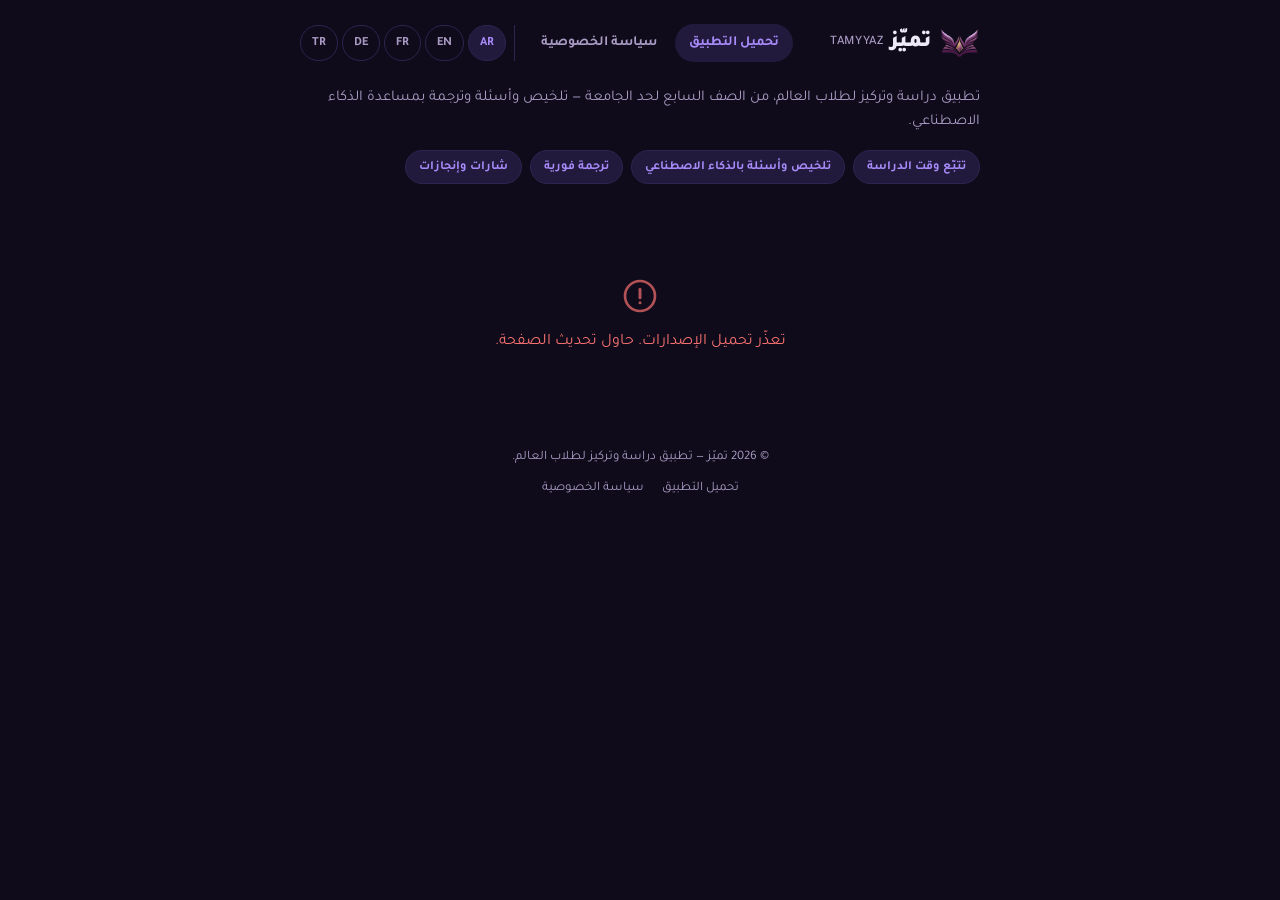
==== index.html @ 00f6e34a "Initial import: Tamyyaz website (download page + privacy policy, 5 languages) Migrated from tamyyaz/" ====
<!DOCTYPE html>
<html lang="ar" dir="rtl">
<head>
  <meta charset="UTF-8" />
  <meta name="viewport" content="width=device-width, initial-scale=1" />
  <title>تميّز — تحميل التطبيق</title>
  <meta name="description" content="حمّل أحدث نسخة من تطبيق تميّز مباشرة، مع أرشيف كامل للإصدارات السابقة." />
  <meta name="theme-color" content="#0f0b1a" />
  <link rel="icon" type="image/png" href="assets/favicon.png" />
  <link rel="apple-touch-icon" href="assets/favicon.png" />
  <link rel="alternate" hreflang="ar" href="index.html" />
  <link rel="alternate" hreflang="en" href="index-en.html" />
  <link rel="alternate" hreflang="fr" href="index-fr.html" />
  <link rel="alternate" hreflang="de" href="index-de.html" />
  <link rel="alternate" hreflang="tr" href="index-tr.html" />
  <link rel="alternate" hreflang="x-default" href="index.html" />
  <link rel="preconnect" href="https://fonts.googleapis.com" />
  <link rel="preconnect" href="https://fonts.gstatic.com" crossorigin />
  <link href="https://fonts.googleapis.com/css2?family=Tajawal:wght@400;500;700;900&display=swap" rel="stylesheet" />
  <link rel="stylesheet" href="css/style.css" />
</head>
<body>
  <header class="site-header">
    <div class="wrap header-inner">
      <a href="index.html" class="logo">
        <img src="assets/logo.png" alt="" class="logo-mark-img" />
        تميّز <span class="logo-en">TAMYYAZ</span>
      </a>
      <nav class="site-nav">
        <a href="index.html" class="nav-link active" aria-current="page">تحميل التطبيق</a>
        <a href="privacy.html" class="nav-link">سياسة الخصوصية</a>
        <span class="lang-group">
          <a href="index.html" class="nav-link lang-pill active" aria-current="true">AR</a>
          <a href="index-en.html" class="nav-link lang-pill">EN</a>
          <a href="index-fr.html" class="nav-link lang-pill">FR</a>
          <a href="index-de.html" class="nav-link lang-pill">DE</a>
          <a href="index-tr.html" class="nav-link lang-pill">TR</a>
        </span>
      </nav>
    </div>
  </header>

  <main class="wrap">
    <p class="tagline">تطبيق دراسة وتركيز لطلاب العالم، من الصف السابع لحد الجامعة — تلخيص وأسئلة وترجمة بمساعدة الذكاء الاصطناعي.</p>
    <div class="feature-row">
      <span class="feature-chip">تتبّع وقت الدراسة</span>
      <span class="feature-chip">تلخيص وأسئلة بالذكاء الاصطناعي</span>
      <span class="feature-chip">ترجمة فورية</span>
      <span class="feature-chip">شارات وإنجازات</span>
    </div>

    <section id="loading-state" class="state-msg">
      <div class="spinner" aria-hidden="true"></div>
      <p>جارٍ التحميل...</p>
    </section>
    <section id="empty-state" class="state-msg" hidden>
      <svg class="state-icon" viewBox="0 0 24 24" fill="none" aria-hidden="true">
        <path d="M3 8l2-4h14l2 4M3 8v10a1 1 0 0 0 1 1h16a1 1 0 0 0 1-1V8M3 8h18M9 12h6" stroke="currentColor" stroke-width="1.6" stroke-linecap="round" stroke-linejoin="round"/>
      </svg>
      <p>لا توجد إصدارات منشورة بعد.</p>
    </section>
    <section id="error-state" class="state-msg error" hidden>
      <svg class="state-icon" viewBox="0 0 24 24" fill="none" aria-hidden="true">
        <circle cx="12" cy="12" r="9" stroke="currentColor" stroke-width="1.6"/>
        <path d="M12 8v5M12 16h.01" stroke="currentColor" stroke-width="1.8" stroke-linecap="round"/>
      </svg>
      <p>تعذّر تحميل الإصدارات. حاول تحديث الصفحة.</p>
    </section>

    <section id="latest-release" class="hero-card" hidden>
      <img src="assets/logo.png" alt="تميّز" class="hero-logo" />
      <span class="badge">أحدث إصدار</span>
      <h1 class="version"></h1>
      <p class="meta"><span class="date"></span> · <span class="size"></span></p>
      <p class="notes"></p>
      <a class="download-btn" href="#">تحميل APK</a>
      <p class="hint">قد يطلب منك جهازك السماح بتثبيت التطبيقات من مصادر غير معروفة لمرة واحدة.</p>
    </section>

    <section id="release-list-section" class="releases-section" hidden>
      <h2>إصدارات سابقة</h2>
      <div class="table-scroll">
        <table id="release-list">
          <thead>
            <tr>
              <th>الإصدار</th>
              <th>التاريخ</th>
              <th>الحجم</th>
              <th>ملاحظات</th>
              <th></th>
            </tr>
          </thead>
          <tbody></tbody>
        </table>
      </div>
    </section>
  </main>

  <footer class="site-footer">
    <div class="wrap">
      <p>© 2026 تميّز — تطبيق دراسة وتركيز لطلاب العالم.</p>
      <div class="footer-links">
        <a href="index.html">تحميل التطبيق</a>
        <a href="privacy.html">سياسة الخصوصية</a>
      </div>
    </div>
  </footer>

  <script type="module" src="js/app.js"></script>
</body>
</html>
---- css/style.css ----
:root {
  --primary: #8b5cf6;
  --primary-dark: #5b21b6;
  --primary-light: #a78bfa;
  --accent: #f4a825;
  --bg: #0f0b1a;
  --surface: #17112b;
  --surface-alt: #221a3d;
  --text: #ede9f7;
  --text-muted: #a99bc4;
  --border: #2e2450;
  --danger: #f87171;
  --radius: 14px;
  --shadow: 0 10px 28px rgba(0, 0, 0, 0.45);
}

* {
  box-sizing: border-box;
}

body {
  margin: 0;
  font-family: "Tajawal", system-ui, sans-serif;
  background: var(--bg);
  color: var(--text);
  line-height: 1.6;
  overflow-x: hidden;
}

.wrap {
  max-width: 720px;
  margin: 0 auto;
  padding: 0 20px;
}

.wrap.narrow {
  max-width: 440px;
}

/* Header */

.site-header {
  padding: 24px 0;
}

.header-inner {
  display: flex;
  align-items: center;
  justify-content: space-between;
  flex-wrap: wrap;
  gap: 12px;
}

.logo {
  display: inline-flex;
  align-items: center;
  font-size: 22px;
  font-weight: 900;
  color: var(--text);
  text-decoration: none;
}

.logo-mark-img {
  height: 30px;
  width: auto;
  display: block;
  margin-inline-end: 8px;
  flex-shrink: 0;
}

.logo-en {
  font-size: 13px;
  font-weight: 500;
  color: var(--text-muted);
  letter-spacing: 0.05em;
  margin-inline-start: 6px;
}

.site-nav {
  display: flex;
  align-items: center;
  gap: 4px;
  flex-wrap: wrap;
}

.nav-link {
  color: var(--text-muted);
  text-decoration: none;
  font-size: 14px;
  font-weight: 700;
  padding: 8px 14px;
  border-radius: 999px;
  transition: background 0.15s ease, color 0.15s ease;
}

.nav-link:hover {
  color: var(--text);
  background: var(--surface-alt);
}

.nav-link.active {
  color: var(--primary-light);
  background: var(--surface-alt);
}

.lang-group {
  display: flex;
  align-items: center;
  gap: 4px;
  flex-wrap: wrap;
  margin-inline-start: 8px;
  padding-inline-start: 8px;
  border-inline-start: 1px solid var(--border);
}

.nav-link.lang-pill {
  padding: 7px 11px;
  font-size: 12.5px;
  border: 1px solid var(--border);
}

main {
  padding-bottom: 60px;
}

.tagline {
  color: var(--text-muted);
  font-size: 15px;
  margin: 0 0 16px;
}

.feature-row {
  display: flex;
  flex-wrap: wrap;
  gap: 8px;
  margin: 0 0 32px;
}

.feature-chip {
  font-size: 12.5px;
  font-weight: 700;
  color: var(--primary-light);
  background: var(--surface-alt);
  border: 1px solid var(--border);
  padding: 6px 13px;
  border-radius: 999px;
}

@keyframes fadeInUp {
  from {
    opacity: 0;
    transform: translateY(8px);
  }
  to {
    opacity: 1;
    transform: translateY(0);
  }
}

@keyframes spin {
  to {
    transform: rotate(360deg);
  }
}

/* Loading / empty / error states */

.state-msg {
  display: flex;
  flex-direction: column;
  align-items: center;
  text-align: center;
  padding: 60px 20px;
  color: var(--text-muted);
  font-size: 16px;
}

.state-msg[hidden] {
  display: none;
}

.state-msg p {
  margin: 0;
}

.state-icon {
  width: 40px;
  height: 40px;
  margin-bottom: 14px;
  opacity: 0.7;
}

.state-msg.error {
  color: var(--danger);
}

.spinner {
  width: 26px;
  height: 26px;
  border: 3px solid var(--border);
  border-top-color: var(--primary);
  border-radius: 50%;
  margin-bottom: 14px;
  animation: spin 0.8s linear infinite;
}

/* Icon badge (app mark), used at the top of the hero card */

.hero-logo {
  display: block;
  width: 140px;
  height: auto;
  margin: 0 auto 18px;
  filter: drop-shadow(0 10px 20px rgba(139, 92, 246, 0.4));
}

/* Hero card (latest release) */

.hero-card {
  position: relative;
  z-index: 0;
  background: var(--surface);
  border: 1px solid var(--border);
  border-radius: var(--radius);
  box-shadow: var(--shadow);
  padding: 36px 28px 32px;
  text-align: center;
  margin-top: 12px;
  animation: fadeInUp 0.4s ease both;
}

.hero-card::before {
  content: "";
  position: absolute;
  inset: 0 0 auto 0;
  height: 4px;
  border-radius: var(--radius) var(--radius) 0 0;
  background: linear-gradient(90deg, var(--primary), var(--accent));
}

.hero-card::after {
  content: "";
  position: absolute;
  top: -60px;
  left: 50%;
  transform: translateX(-50%);
  width: 280px;
  height: 160px;
  background: radial-gradient(ellipse at center, rgba(139, 92, 246, 0.32), transparent 70%);
  z-index: -1;
  pointer-events: none;
}

.badge {
  display: inline-block;
  background: var(--surface-alt);
  color: var(--primary-light);
  font-size: 13px;
  font-weight: 700;
  padding: 4px 14px;
  border-radius: 999px;
  margin-bottom: 12px;
}

.hero-card .version {
  font-size: 28px;
  font-weight: 900;
  margin: 0 0 6px;
}

.hero-card .meta {
  color: var(--text-muted);
  font-size: 14px;
  margin: 0 0 16px;
}

.hero-card .notes {
  font-size: 15px;
  white-space: pre-line;
  margin: 0 0 24px;
  text-align: start;
}

.download-btn {
  display: inline-block;
  background: var(--accent);
  color: #241a00;
  font-weight: 700;
  font-size: 17px;
  padding: 14px 40px;
  border-radius: 999px;
  text-decoration: none;
  transition: transform 0.15s ease, box-shadow 0.15s ease;
  box-shadow: 0 6px 16px rgba(244, 168, 37, 0.35);
}

.download-btn:hover {
  transform: translateY(-2px);
  box-shadow: 0 10px 22px rgba(244, 168, 37, 0.45);
}

.download-btn:active {
  transform: translateY(0);
}

.hint {
  font-size: 13px;
  color: var(--text-muted);
  margin: 18px 0 0;
}

/* Previous releases table */

.releases-section {
  margin-top: 40px;
  animation: fadeInUp 0.4s ease 0.08s both;
}

.releases-section h2 {
  font-size: 18px;
  margin-bottom: 12px;
}

.table-scroll {
  overflow-x: auto;
  border: 1px solid var(--border);
  border-radius: var(--radius);
  background: var(--surface);
}

table {
  width: 100%;
  border-collapse: collapse;
  font-size: 14px;
}

th,
td {
  padding: 12px 14px;
  text-align: start;
  white-space: nowrap;
}

.notes-cell {
  white-space: normal;
  min-width: 160px;
  color: var(--text-muted);
}

thead th {
  color: var(--text-muted);
  font-weight: 700;
  font-size: 12px;
  border-bottom: 1px solid var(--border);
}

tbody tr {
  transition: background 0.15s ease;
}

tbody tr:hover {
  background: var(--surface-alt);
}

tbody tr + tr td {
  border-top: 1px solid var(--border);
}

.link-btn {
  color: var(--primary-light);
  font-weight: 700;
  text-decoration: none;
}

.link-btn:hover {
  text-decoration: underline;
}

/* Footer */

.site-footer {
  padding: 32px 0 40px;
  text-align: center;
}

.site-footer p {
  margin: 0 0 10px;
  font-size: 13px;
  color: var(--text-muted);
}

.footer-links {
  display: flex;
  justify-content: center;
  gap: 18px;
  flex-wrap: wrap;
}

.footer-links a {
  font-size: 13px;
  color: var(--text-muted);
  text-decoration: none;
}

.footer-links a:hover {
  color: var(--primary-light);
}

/* Long-form legal/document pages (privacy policy) */

.doc {
  background: var(--surface);
  border: 1px solid var(--border);
  border-radius: var(--radius);
  box-shadow: var(--shadow);
  padding: 36px 32px;
  margin-top: 12px;
  animation: fadeInUp 0.4s ease both;
}

.doc h1 {
  font-size: 26px;
  margin: 0 0 8px;
}

.doc-updated {
  color: var(--text-muted);
  font-size: 14px;
  margin: 0 0 20px;
}

.doc-note {
  font-size: 14px;
  color: var(--text-muted);
  background: var(--surface-alt);
  border-radius: 10px;
  padding: 14px 16px;
  margin: 0 0 28px;
}

.doc-note a {
  color: var(--primary-light);
}

.doc-note p {
  margin: 0 0 8px;
}

.doc-note p:last-child {
  margin-bottom: 0;
}

.doc .toc {
  background: var(--surface-alt);
  border-radius: 10px;
  padding: 18px 20px;
  margin: 0 0 32px;
}

.doc .toc p {
  margin: 0 0 10px;
  font-weight: 700;
  font-size: 14px;
  color: var(--text-muted);
}

.doc .toc ol {
  margin: 0;
  padding-inline-start: 20px;
  columns: 2;
  font-size: 14px;
}

.doc .toc li {
  margin-bottom: 6px;
  break-inside: avoid;
}

.doc .toc a {
  color: var(--primary-light);
  text-decoration: none;
}

.doc .toc a:hover {
  text-decoration: underline;
}

.doc section {
  margin-bottom: 30px;
  scroll-margin-top: 16px;
}

.doc section:last-child {
  margin-bottom: 0;
}

.doc h2 {
  font-size: 19px;
  margin: 0 0 12px;
  color: var(--text);
}

.doc h2 .num {
  color: var(--primary-light);
  margin-inline-end: 8px;
}

.doc p,
.doc li {
  font-size: 15.5px;
  line-height: 1.85;
  color: var(--text);
}

.doc p {
  margin: 0 0 12px;
}

.doc ul {
  margin: 0 0 12px;
  padding-inline-start: 22px;
}

.doc li {
  margin-bottom: 8px;
}

.doc li:last-child {
  margin-bottom: 0;
}

.doc strong {
  color: var(--primary-light);
}

.doc a {
  color: var(--primary-light);
}

.doc .contact-email {
  font-weight: 700;
  font-size: 16px;
}

@media (max-width: 480px) {
  .header-inner {
    flex-direction: column;
    align-items: flex-start;
    gap: 10px;
  }

  .site-nav {
    width: 100%;
  }

  .hero-card {
    padding: 30px 18px 26px;
  }

  .hero-card .version {
    font-size: 24px;
  }

  .download-btn {
    width: 100%;
    padding: 16px;
    font-size: 16px;
  }

  .doc {
    padding: 26px 20px;
  }

  .doc .toc ol {
    columns: 1;
  }
}
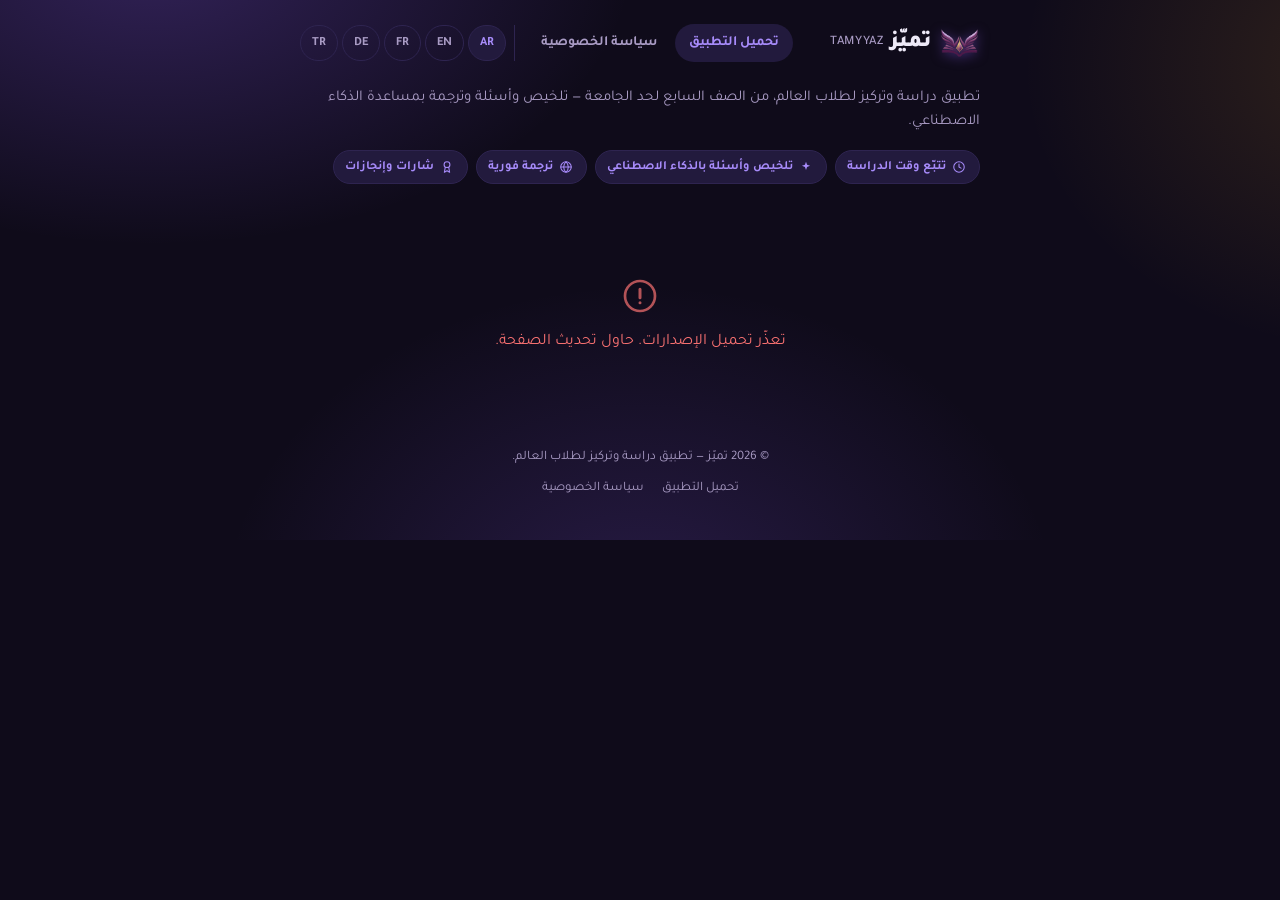
==== commit 61bd9786: "Creative visual pass: ambient background, glass cards, icons, sparkle accents - Layer soft violet/go" ====
--- a/index.html
+++ b/index.html
@@ -43,10 +43,10 @@
   <main class="wrap">
     <p class="tagline">تطبيق دراسة وتركيز لطلاب العالم، من الصف السابع لحد الجامعة — تلخيص وأسئلة وترجمة بمساعدة الذكاء الاصطناعي.</p>
     <div class="feature-row">
-      <span class="feature-chip">تتبّع وقت الدراسة</span>
-      <span class="feature-chip">تلخيص وأسئلة بالذكاء الاصطناعي</span>
-      <span class="feature-chip">ترجمة فورية</span>
-      <span class="feature-chip">شارات وإنجازات</span>
+      <span class="feature-chip"><svg class="chip-icon" viewBox="0 0 24 24" fill="none" stroke="currentColor" stroke-width="1.8" stroke-linecap="round" stroke-linejoin="round" aria-hidden="true"><circle cx="12" cy="12" r="9"/><path d="M12 7v5l3.5 2"/></svg>تتبّع وقت الدراسة</span>
+      <span class="feature-chip"><svg class="chip-icon" viewBox="0 0 24 24" fill="currentColor" aria-hidden="true"><path d="M12 3l1.8 5.2L19 10l-5.2 1.8L12 17l-1.8-5.2L5 10l5.2-1.8z"/></svg>تلخيص وأسئلة بالذكاء الاصطناعي</span>
+      <span class="feature-chip"><svg class="chip-icon" viewBox="0 0 24 24" fill="none" stroke="currentColor" stroke-width="1.8" stroke-linecap="round" stroke-linejoin="round" aria-hidden="true"><circle cx="12" cy="12" r="9"/><path d="M3 12h18"/><path d="M12 3c2.5 2.5 4 5.7 4 9s-1.5 6.5-4 9c-2.5-2.5-4-5.7-4-9s1.5-6.5 4-9z"/></svg>ترجمة فورية</span>
+      <span class="feature-chip"><svg class="chip-icon" viewBox="0 0 24 24" fill="none" stroke="currentColor" stroke-width="1.8" stroke-linecap="round" stroke-linejoin="round" aria-hidden="true"><circle cx="12" cy="8" r="5"/><path d="M9 12.8L7.5 21l4.5-2.7 4.5 2.7-1.5-8.2"/></svg>شارات وإنجازات</span>
     </div>
 
     <section id="loading-state" class="state-msg">
@@ -68,7 +68,11 @@
     </section>
 
     <section id="latest-release" class="hero-card" hidden>
-      <img src="assets/logo.png" alt="تميّز" class="hero-logo" />
+      <div class="hero-logo-wrap">
+        <img src="assets/logo.png" alt="تميّز" class="hero-logo" />
+        <svg class="sparkle sparkle-1" viewBox="0 0 24 24" fill="currentColor" aria-hidden="true"><path d="M12 2l1.6 6.4L20 10l-6.4 1.6L12 18l-1.6-6.4L4 10l6.4-1.6z"/></svg>
+        <svg class="sparkle sparkle-2" viewBox="0 0 24 24" fill="currentColor" aria-hidden="true"><path d="M12 2l1.6 6.4L20 10l-6.4 1.6L12 18l-1.6-6.4L4 10l6.4-1.6z"/></svg>
+      </div>
       <span class="badge">أحدث إصدار</span>
       <h1 class="version"></h1>
       <p class="meta"><span class="date"></span> · <span class="size"></span></p>
--- a/css/style.css
+++ b/css/style.css
@@ -6,6 +6,7 @@
   --bg: #0f0b1a;
   --surface: #17112b;
   --surface-alt: #221a3d;
+  --glass: rgba(23, 17, 43, 0.66);
   --text: #ede9f7;
   --text-muted: #a99bc4;
   --border: #2e2450;
@@ -21,10 +22,15 @@
 body {
   margin: 0;
   font-family: "Tajawal", system-ui, sans-serif;
-  background: var(--bg);
   color: var(--text);
   line-height: 1.6;
   overflow-x: hidden;
+  background-color: var(--bg);
+  background-image:
+    radial-gradient(ellipse 800px 480px at 12% -8%, rgba(139, 92, 246, 0.28), transparent 60%),
+    radial-gradient(ellipse 600px 480px at 108% 12%, rgba(244, 168, 37, 0.14), transparent 60%),
+    radial-gradient(ellipse 700px 560px at 50% 115%, rgba(139, 92, 246, 0.2), transparent 60%);
+  background-repeat: no-repeat;
 }
 
 .wrap {
@@ -66,6 +72,7 @@
   display: block;
   margin-inline-end: 8px;
   flex-shrink: 0;
+  filter: drop-shadow(0 2px 6px rgba(139, 92, 246, 0.5));
 }
 
 .logo-en {
@@ -137,13 +144,22 @@
 }
 
 .feature-chip {
+  display: inline-flex;
+  align-items: center;
+  gap: 6px;
   font-size: 12.5px;
   font-weight: 700;
   color: var(--primary-light);
   background: var(--surface-alt);
   border: 1px solid var(--border);
-  padding: 6px 13px;
+  padding: 6px 13px 6px 11px;
   border-radius: 999px;
+}
+
+.chip-icon {
+  width: 14px;
+  height: 14px;
+  flex-shrink: 0;
 }
 
 @keyframes fadeInUp {
@@ -160,6 +176,18 @@
 @keyframes spin {
   to {
     transform: rotate(360deg);
+  }
+}
+
+@keyframes twinkle {
+  0%,
+  100% {
+    opacity: 0.25;
+    transform: scale(0.75) rotate(0deg);
+  }
+  50% {
+    opacity: 1;
+    transform: scale(1.15) rotate(8deg);
   }
 }
 
@@ -204,14 +232,53 @@
   animation: spin 0.8s linear infinite;
 }
 
-/* Icon badge (app mark), used at the top of the hero card */
+/* Hero logo + sparkle decoration, at the top of the release card */
+
+.hero-logo-wrap {
+  position: relative;
+  width: fit-content;
+  margin: 0 auto 18px;
+}
 
 .hero-logo {
   display: block;
   width: 140px;
   height: auto;
-  margin: 0 auto 18px;
   filter: drop-shadow(0 10px 20px rgba(139, 92, 246, 0.4));
+}
+
+.hero-logo.small {
+  width: 72px;
+  margin: 0 auto 14px;
+}
+
+.sparkle {
+  position: absolute;
+  color: var(--accent);
+  filter: drop-shadow(0 0 4px rgba(244, 168, 37, 0.6));
+  animation: twinkle 2.6s ease-in-out infinite;
+}
+
+.sparkle-1 {
+  width: 16px;
+  height: 16px;
+  top: -4px;
+  inset-inline-end: -10px;
+  animation-delay: 0s;
+}
+
+.sparkle-2 {
+  width: 11px;
+  height: 11px;
+  bottom: 8px;
+  inset-inline-start: -14px;
+  animation-delay: 1.1s;
+}
+
+@media (prefers-reduced-motion: reduce) {
+  .sparkle {
+    animation: none;
+  }
 }
 
 /* Hero card (latest release) */
@@ -219,7 +286,9 @@
 .hero-card {
   position: relative;
   z-index: 0;
-  background: var(--surface);
+  background: var(--glass);
+  -webkit-backdrop-filter: blur(20px);
+  backdrop-filter: blur(20px);
   border: 1px solid var(--border);
   border-radius: var(--radius);
   box-shadow: var(--shadow);
@@ -266,6 +335,7 @@
   font-size: 28px;
   font-weight: 900;
   margin: 0 0 6px;
+  text-shadow: 0 0 30px rgba(139, 92, 246, 0.45);
 }
 
 .hero-card .meta {
@@ -282,8 +352,10 @@
 }
 
 .download-btn {
+  position: relative;
   display: inline-block;
-  background: var(--accent);
+  overflow: hidden;
+  background: linear-gradient(135deg, rgba(255, 255, 255, 0.3), transparent 45%), var(--accent);
   color: #241a00;
   font-weight: 700;
   font-size: 17px;
@@ -407,6 +479,8 @@
 }
 
 /* Long-form legal/document pages (privacy policy) */
+/* Kept on a solid (non-glass) surface on purpose: this content needs to
+   read as trustworthy and legible first, decorative second. */
 
 .doc {
   background: var(--surface);
@@ -421,6 +495,7 @@
 .doc h1 {
   font-size: 26px;
   margin: 0 0 8px;
+  text-shadow: 0 0 24px rgba(139, 92, 246, 0.3);
 }
 
 .doc-updated {
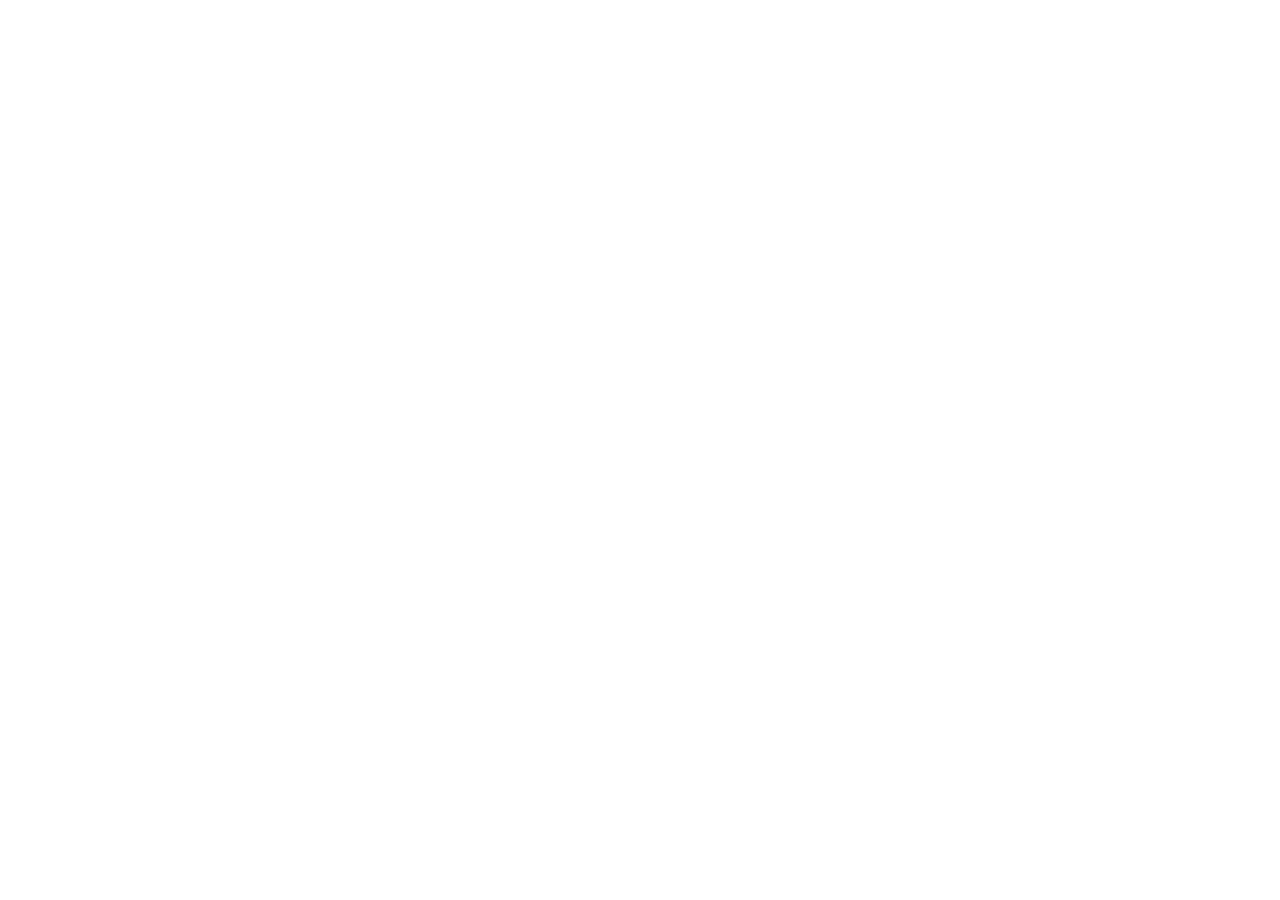
==== commit c72c9f86: "Retire the APK site: everything redirects to darksham.vercel.app" ====
--- a/index.html
+++ b/index.html
@@ -1,115 +1,15 @@
 <!DOCTYPE html>
-<html lang="ar" dir="rtl">
+<html lang="en">
 <head>
   <meta charset="UTF-8" />
   <meta name="viewport" content="width=device-width, initial-scale=1" />
-  <title>تميّز — تحميل التطبيق</title>
-  <meta name="description" content="حمّل أحدث نسخة من تطبيق تميّز مباشرة، مع أرشيف كامل للإصدارات السابقة." />
-  <meta name="theme-color" content="#0f0b1a" />
-  <link rel="icon" type="image/png" href="assets/favicon.png" />
-  <link rel="apple-touch-icon" href="assets/favicon.png" />
-  <link rel="alternate" hreflang="ar" href="index.html" />
-  <link rel="alternate" hreflang="en" href="index-en.html" />
-  <link rel="alternate" hreflang="fr" href="index-fr.html" />
-  <link rel="alternate" hreflang="de" href="index-de.html" />
-  <link rel="alternate" hreflang="tr" href="index-tr.html" />
-  <link rel="alternate" hreflang="x-default" href="index.html" />
-  <link rel="preconnect" href="https://fonts.googleapis.com" />
-  <link rel="preconnect" href="https://fonts.gstatic.com" crossorigin />
-  <link href="https://fonts.googleapis.com/css2?family=Tajawal:wght@400;500;700;900&display=swap" rel="stylesheet" />
-  <link rel="stylesheet" href="css/style.css" />
+  <title>Darksham</title>
+  <meta name="robots" content="noindex" />
+  <link rel="canonical" href="https://darksham.vercel.app/ar/tamyyaz" />
+  <meta http-equiv="refresh" content="0; url=https://darksham.vercel.app/ar/tamyyaz" />
+  <script>location.replace("https://darksham.vercel.app/ar/tamyyaz");</script>
 </head>
-<body>
-  <header class="site-header">
-    <div class="wrap header-inner">
-      <a href="index.html" class="logo">
-        <img src="assets/logo.png" alt="" class="logo-mark-img" />
-        تميّز <span class="logo-en">TAMYYAZ</span>
-      </a>
-      <nav class="site-nav">
-        <a href="index.html" class="nav-link active" aria-current="page">تحميل التطبيق</a>
-        <a href="privacy.html" class="nav-link">سياسة الخصوصية</a>
-        <span class="lang-group">
-          <a href="index.html" class="nav-link lang-pill active" aria-current="true">AR</a>
-          <a href="index-en.html" class="nav-link lang-pill">EN</a>
-          <a href="index-fr.html" class="nav-link lang-pill">FR</a>
-          <a href="index-de.html" class="nav-link lang-pill">DE</a>
-          <a href="index-tr.html" class="nav-link lang-pill">TR</a>
-        </span>
-      </nav>
-    </div>
-  </header>
-
-  <main class="wrap">
-    <p class="tagline">تطبيق دراسة وتركيز لطلاب العالم، من الصف السابع لحد الجامعة — تلخيص وأسئلة وترجمة بمساعدة الذكاء الاصطناعي.</p>
-    <div class="feature-row">
-      <span class="feature-chip"><svg class="chip-icon" viewBox="0 0 24 24" fill="none" stroke="currentColor" stroke-width="1.8" stroke-linecap="round" stroke-linejoin="round" aria-hidden="true"><circle cx="12" cy="12" r="9"/><path d="M12 7v5l3.5 2"/></svg>تتبّع وقت الدراسة</span>
-      <span class="feature-chip"><svg class="chip-icon" viewBox="0 0 24 24" fill="currentColor" aria-hidden="true"><path d="M12 3l1.8 5.2L19 10l-5.2 1.8L12 17l-1.8-5.2L5 10l5.2-1.8z"/></svg>تلخيص وأسئلة بالذكاء الاصطناعي</span>
-      <span class="feature-chip"><svg class="chip-icon" viewBox="0 0 24 24" fill="none" stroke="currentColor" stroke-width="1.8" stroke-linecap="round" stroke-linejoin="round" aria-hidden="true"><circle cx="12" cy="12" r="9"/><path d="M3 12h18"/><path d="M12 3c2.5 2.5 4 5.7 4 9s-1.5 6.5-4 9c-2.5-2.5-4-5.7-4-9s1.5-6.5 4-9z"/></svg>ترجمة فورية</span>
-      <span class="feature-chip"><svg class="chip-icon" viewBox="0 0 24 24" fill="none" stroke="currentColor" stroke-width="1.8" stroke-linecap="round" stroke-linejoin="round" aria-hidden="true"><circle cx="12" cy="8" r="5"/><path d="M9 12.8L7.5 21l4.5-2.7 4.5 2.7-1.5-8.2"/></svg>شارات وإنجازات</span>
-    </div>
-
-    <section id="loading-state" class="state-msg">
-      <div class="spinner" aria-hidden="true"></div>
-      <p>جارٍ التحميل...</p>
-    </section>
-    <section id="empty-state" class="state-msg" hidden>
-      <svg class="state-icon" viewBox="0 0 24 24" fill="none" aria-hidden="true">
-        <path d="M3 8l2-4h14l2 4M3 8v10a1 1 0 0 0 1 1h16a1 1 0 0 0 1-1V8M3 8h18M9 12h6" stroke="currentColor" stroke-width="1.6" stroke-linecap="round" stroke-linejoin="round"/>
-      </svg>
-      <p>لا توجد إصدارات منشورة بعد.</p>
-    </section>
-    <section id="error-state" class="state-msg error" hidden>
-      <svg class="state-icon" viewBox="0 0 24 24" fill="none" aria-hidden="true">
-        <circle cx="12" cy="12" r="9" stroke="currentColor" stroke-width="1.6"/>
-        <path d="M12 8v5M12 16h.01" stroke="currentColor" stroke-width="1.8" stroke-linecap="round"/>
-      </svg>
-      <p>تعذّر تحميل الإصدارات. حاول تحديث الصفحة.</p>
-    </section>
-
-    <section id="latest-release" class="hero-card" hidden>
-      <div class="hero-logo-wrap">
-        <img src="assets/logo.png" alt="تميّز" class="hero-logo" />
-        <svg class="sparkle sparkle-1" viewBox="0 0 24 24" fill="currentColor" aria-hidden="true"><path d="M12 2l1.6 6.4L20 10l-6.4 1.6L12 18l-1.6-6.4L4 10l6.4-1.6z"/></svg>
-        <svg class="sparkle sparkle-2" viewBox="0 0 24 24" fill="currentColor" aria-hidden="true"><path d="M12 2l1.6 6.4L20 10l-6.4 1.6L12 18l-1.6-6.4L4 10l6.4-1.6z"/></svg>
-      </div>
-      <span class="badge">أحدث إصدار</span>
-      <h1 class="version"></h1>
-      <p class="meta"><span class="date"></span> · <span class="size"></span></p>
-      <p class="notes"></p>
-      <a class="download-btn" href="#">تحميل APK</a>
-      <p class="hint">قد يطلب منك جهازك السماح بتثبيت التطبيقات من مصادر غير معروفة لمرة واحدة.</p>
-    </section>
-
-    <section id="release-list-section" class="releases-section" hidden>
-      <h2>إصدارات سابقة</h2>
-      <div class="table-scroll">
-        <table id="release-list">
-          <thead>
-            <tr>
-              <th>الإصدار</th>
-              <th>التاريخ</th>
-              <th>الحجم</th>
-              <th>ملاحظات</th>
-              <th></th>
-            </tr>
-          </thead>
-          <tbody></tbody>
-        </table>
-      </div>
-    </section>
-  </main>
-
-  <footer class="site-footer">
-    <div class="wrap">
-      <p>© 2026 تميّز — تطبيق دراسة وتركيز لطلاب العالم.</p>
-      <div class="footer-links">
-        <a href="index.html">تحميل التطبيق</a>
-        <a href="privacy.html">سياسة الخصوصية</a>
-      </div>
-    </div>
-  </footer>
-
-  <script type="module" src="js/app.js"></script>
+<body style="background:#000;color:#fafafa;font-family:system-ui,sans-serif;padding:32px">
+  <p>Tamyyaz moved to <a style="color:#fafafa" href="https://darksham.vercel.app/ar/tamyyaz">https://darksham.vercel.app/ar/tamyyaz</a></p>
 </body>
 </html>
